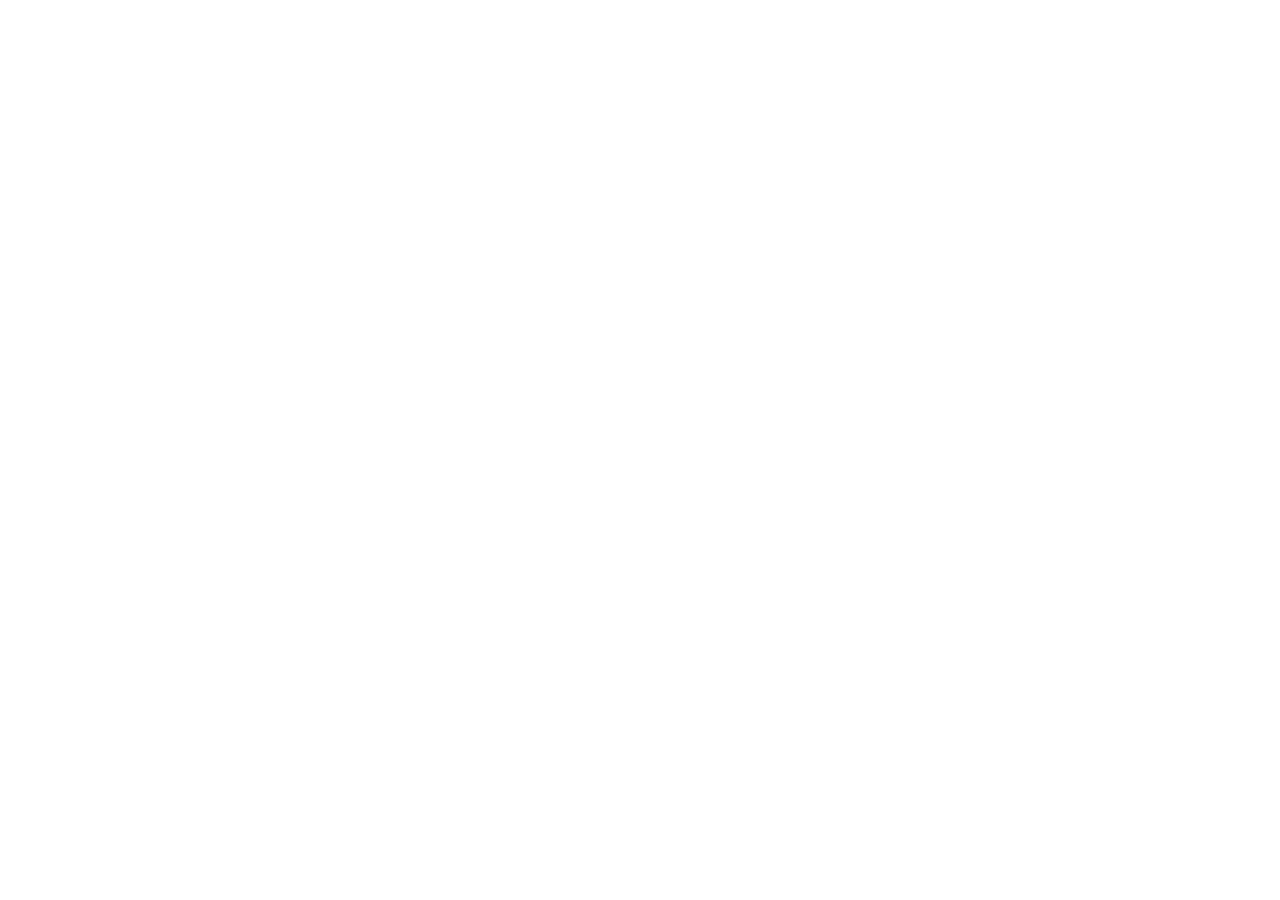
==== Week_37/pages/about.html @ 925dba06 "added text and information in the footer, and made it stylish" ====
<!DOCTYPE html>
<html lang="en">
<head>
    <meta charset="UTF-8">
    <meta name="viewport" content="width=device-width, initial-scale=1.0">
    <title>Gold Saucer</title>
</head>
<body>
    
</body>
</html>
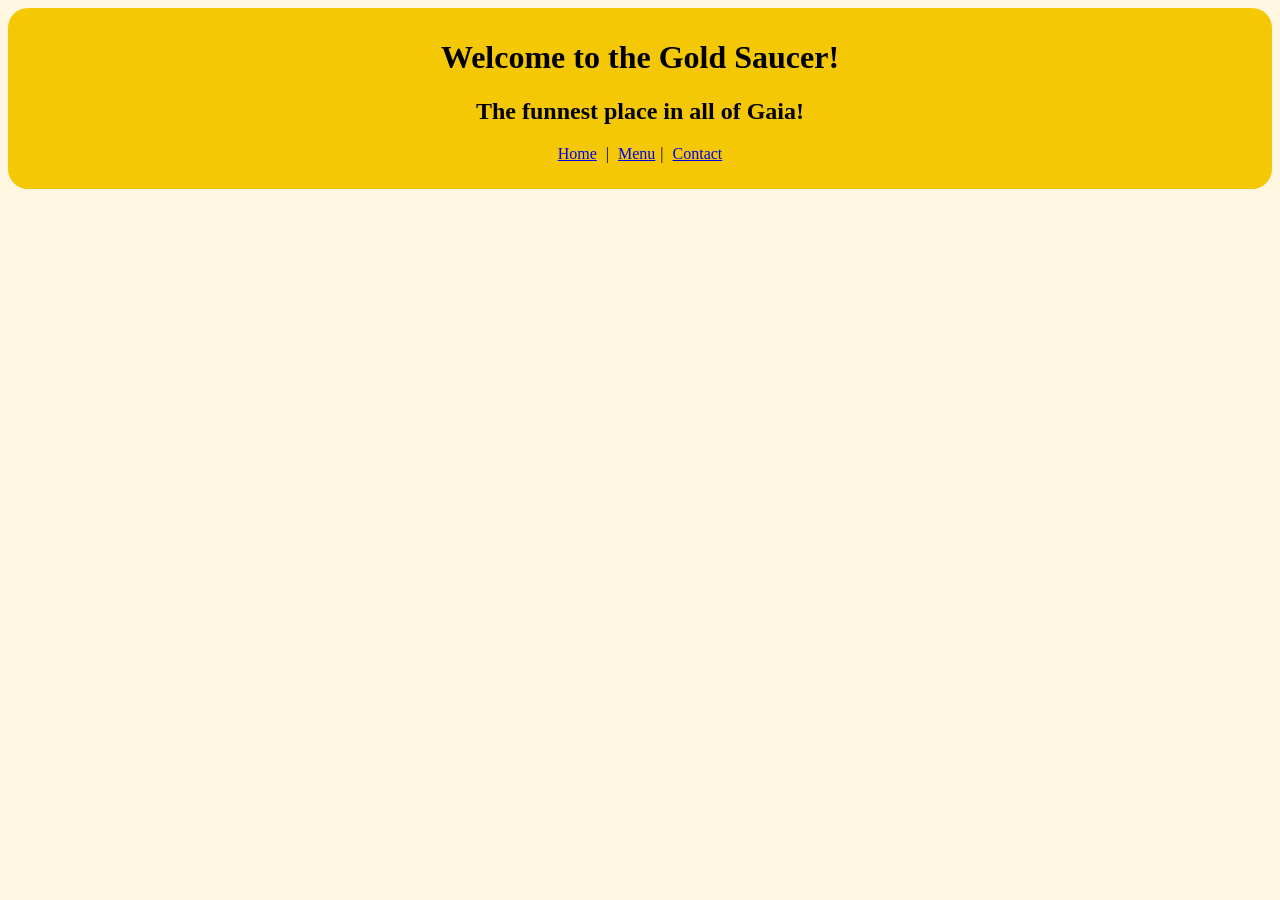
==== commit 95460e1c: "added links between pages n stuff" ====
--- a/Week_37/pages/about.html
+++ b/Week_37/pages/about.html
@@ -3,9 +3,22 @@
 <head>
     <meta charset="UTF-8">
     <meta name="viewport" content="width=device-width, initial-scale=1.0">
+    <link rel="stylesheet" href="../style/style.css">
     <title>Gold Saucer</title>
 </head>
 <body>
+    <body style="background-color: rgba(255, 247, 225, 0.99);">
+        <header >
+            <h1 href="../Index.html" class="headings">Welcome to the Gold Saucer!</h1>
+            <h2 class="headings">The funnest place in all of Gaia!</h2>
+            <nav style="text-align: center;">
+                <p>
+                    <a class="navLink" href="../Index.html">Home</a> |
+                    <a class="navLink" href="menu.html">Menu</a>|
+                    <a class="navLink" href="contact.html">Contact</a>
+                </p>
+            </nav>
+        </header>
     
 </body>
 </html>
--- a/Week_37/style/style.css
+++ b/Week_37/style/style.css
@@ -0,0 +1,34 @@
+header {
+    background-color: rgb(244, 200, 4);
+    padding: 10px;
+    border-radius: 20px;
+    margin: auto;
+}
+
+.headings {
+    text-align: center;
+}
+
+.navLink {
+    padding-left: 5px;
+    padding-right: 5px;
+}
+
+.images {
+    border-radius: 20px;
+    border-color: black;
+    border-width: 4px;
+    border-style: solid;
+}
+
+footer {
+    background-color: rgb(244, 200, 4);
+    padding: 10px;
+    border-radius: 20px;
+    height:140px;
+}
+
+.footerDivs {
+    float: left;
+    margin-left: 20px;    
+}
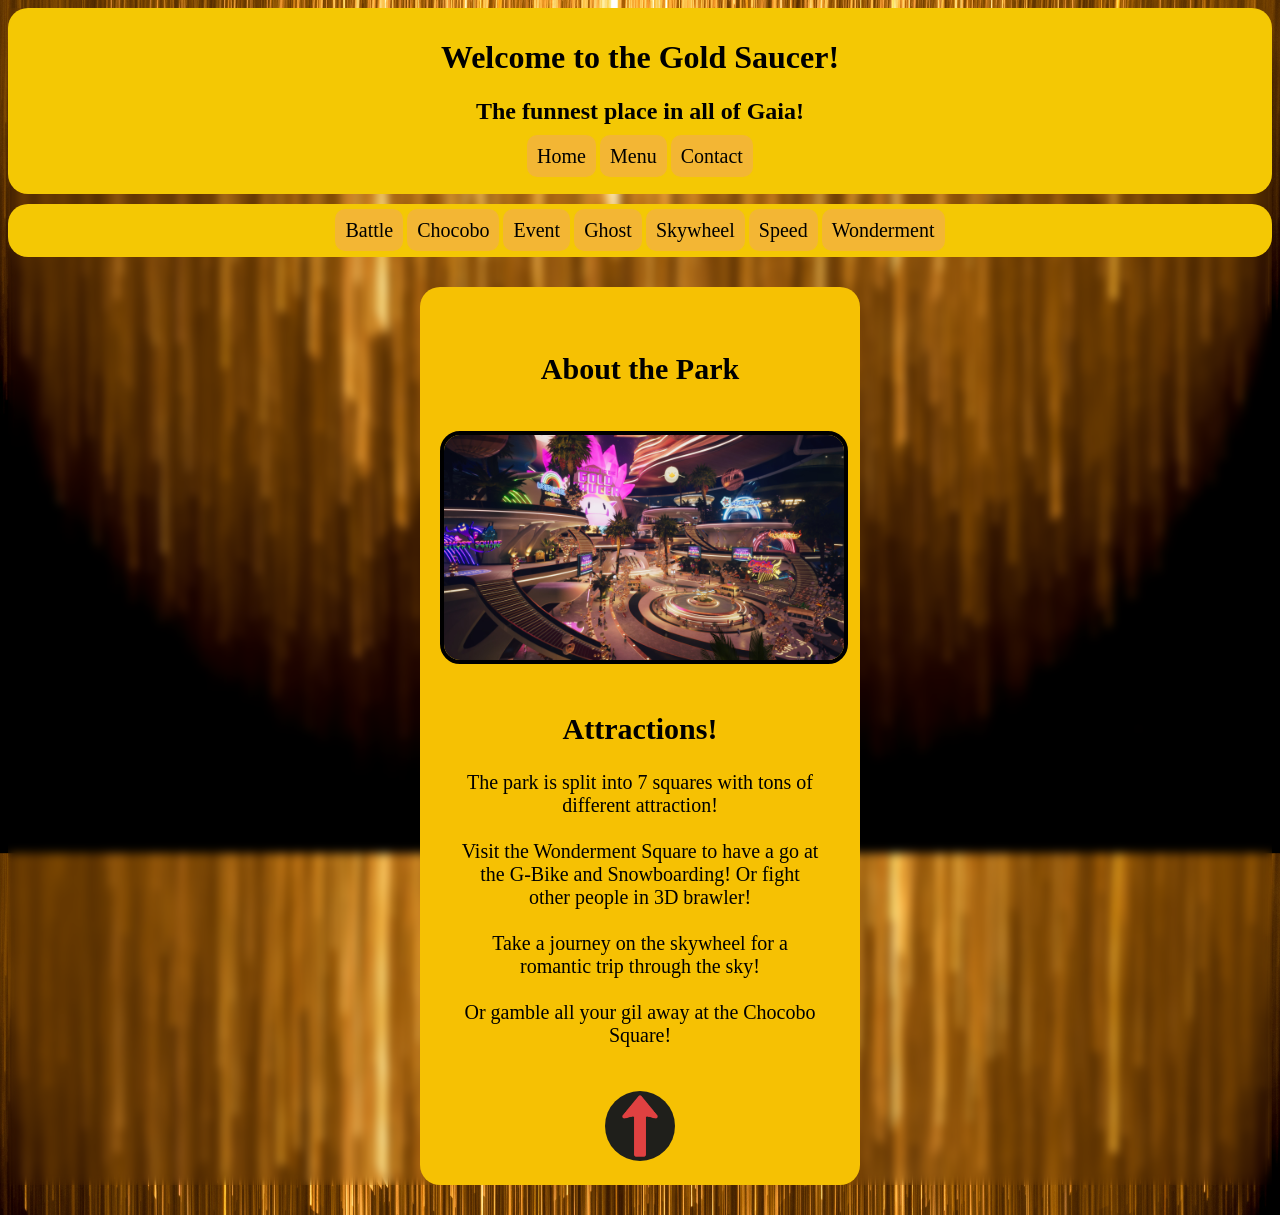
==== commit 874d5d64: "changed folder structure and added info on about page" ====
--- a/Week_37/pages/about.html
+++ b/Week_37/pages/about.html
@@ -8,17 +8,49 @@
 </head>
 <body>
     <body style="background-color: rgba(255, 247, 225, 0.99);">
-        <header >
+        <header id="top" >
             <h1 href="../Index.html" class="headings">Welcome to the Gold Saucer!</h1>
             <h2 class="headings">The funnest place in all of Gaia!</h2>
             <nav style="text-align: center;">
                 <p>
-                    <a class="navLink" href="../Index.html">Home</a> |
-                    <a class="navLink" href="menu.html">Menu</a>|
-                    <a class="navLink" href="contact.html">Contact</a>
+                    <a class="navLink" href="../Index.html">Home</a>
+                    <a class="navLink" href="menu.html">Menu</a>
+                    <a class="navLink" href="information/contact.html">Contact</a>
                 </p>
             </nav>
         </header>
-    
+        <nav id="smallNavBar">
+            <a class="navLink" href="">Battle</a>
+            <a class="navLink" href="">Chocobo</a>
+            <a class="navLink" href="">Event</a>
+            <a class="navLink" href="">Ghost</a>
+            <a class="navLink" href="">Skywheel</a>
+            <a class="navLink" href="">Speed</a>
+            <a class="navLink" href="">Wonderment</a>
+        </nav>
+    <main>
+            <section style="text-align: center;">
+                <article class="textBox">
+                    <h2>About the Park</h2>
+
+                </article>
+                <img class="images" src="../images/goldSaucerInside.jpg" alt="Image of the Gold Saucer from the outside" width="400px">
+            
+            </section>
+            <section class="textBox">
+                <h2 class="headings">Attractions!</h2>
+                <p>The park is split into 7 squares with tons of different attraction!<br><br>
+                    Visit the Wonderment Square to have a go at the G-Bike and Snowboarding! Or fight other people in 3D brawler! <br><br>
+
+                    Take a journey on the skywheel for a romantic trip through the sky!<br><br>
+
+                    Or gamble all your gil away at the Chocobo Square!
+
+                    
+                </p>
+                <h3 class="headings"></h3>
+            </section>
+            <a href="#top"><img id="arrow" src="../images/upArrow.png"></a>
+        </main>
 </body>
 </html>
--- a/Week_37/style/style.css
+++ b/Week_37/style/style.css
@@ -5,13 +5,29 @@
     margin: auto;
 }
 
+body {
+    background-image: url(../images/goldBackground.jpg);
+    background-repeat: repeat-y;
+    background-size: 100%;
+    backdrop-filter: blur(5px);
+    
+}
+
 .headings {
     text-align: center;
 }
 
 .navLink {
-    padding-left: 5px;
-    padding-right: 5px;
+    color: black;
+    text-decoration: none;
+    font-size: 20px;
+    padding:10px;
+    background-color: rgb(243, 182, 52);
+    border-radius: 10px;
+}
+
+.navLink:hover {
+    background-color: rgb(234, 167, 42);
 }
 
 .images {
@@ -31,4 +47,50 @@
 .footerDivs {
     float: left;
     margin-left: 20px;    
+}
+
+main {
+    text-align: center;
+    width: 400px;
+    background-color: rgb(246, 193, 3);
+    padding: 20px;
+    border-radius: 20px;
+    margin: auto;
+    margin-top: 30px;
+    margin-bottom: 30px;
+    position: relative;
+}
+
+.textBox {
+    padding: 20px;
+    font-size: 20px;
+}
+
+#attractionsLink {
+    color: black;
+    text-decoration: none;
+}
+
+#attractionsLink:hover {
+    color: darkgoldenrod;
+    text-decoration: none;
+}
+
+#arrow {
+    background-color: rgb(31, 31, 27);
+    width: 70px;
+    border-radius: 50%;
+}
+
+#arrow:hover {
+    width: 80px;
+}
+
+#smallNavBar {
+    text-align: center;
+    background-color: rgb(244, 200, 4);
+    padding: 15px;
+    border-radius: 20px;
+    margin: auto;
+    margin-top: 10px;
 }
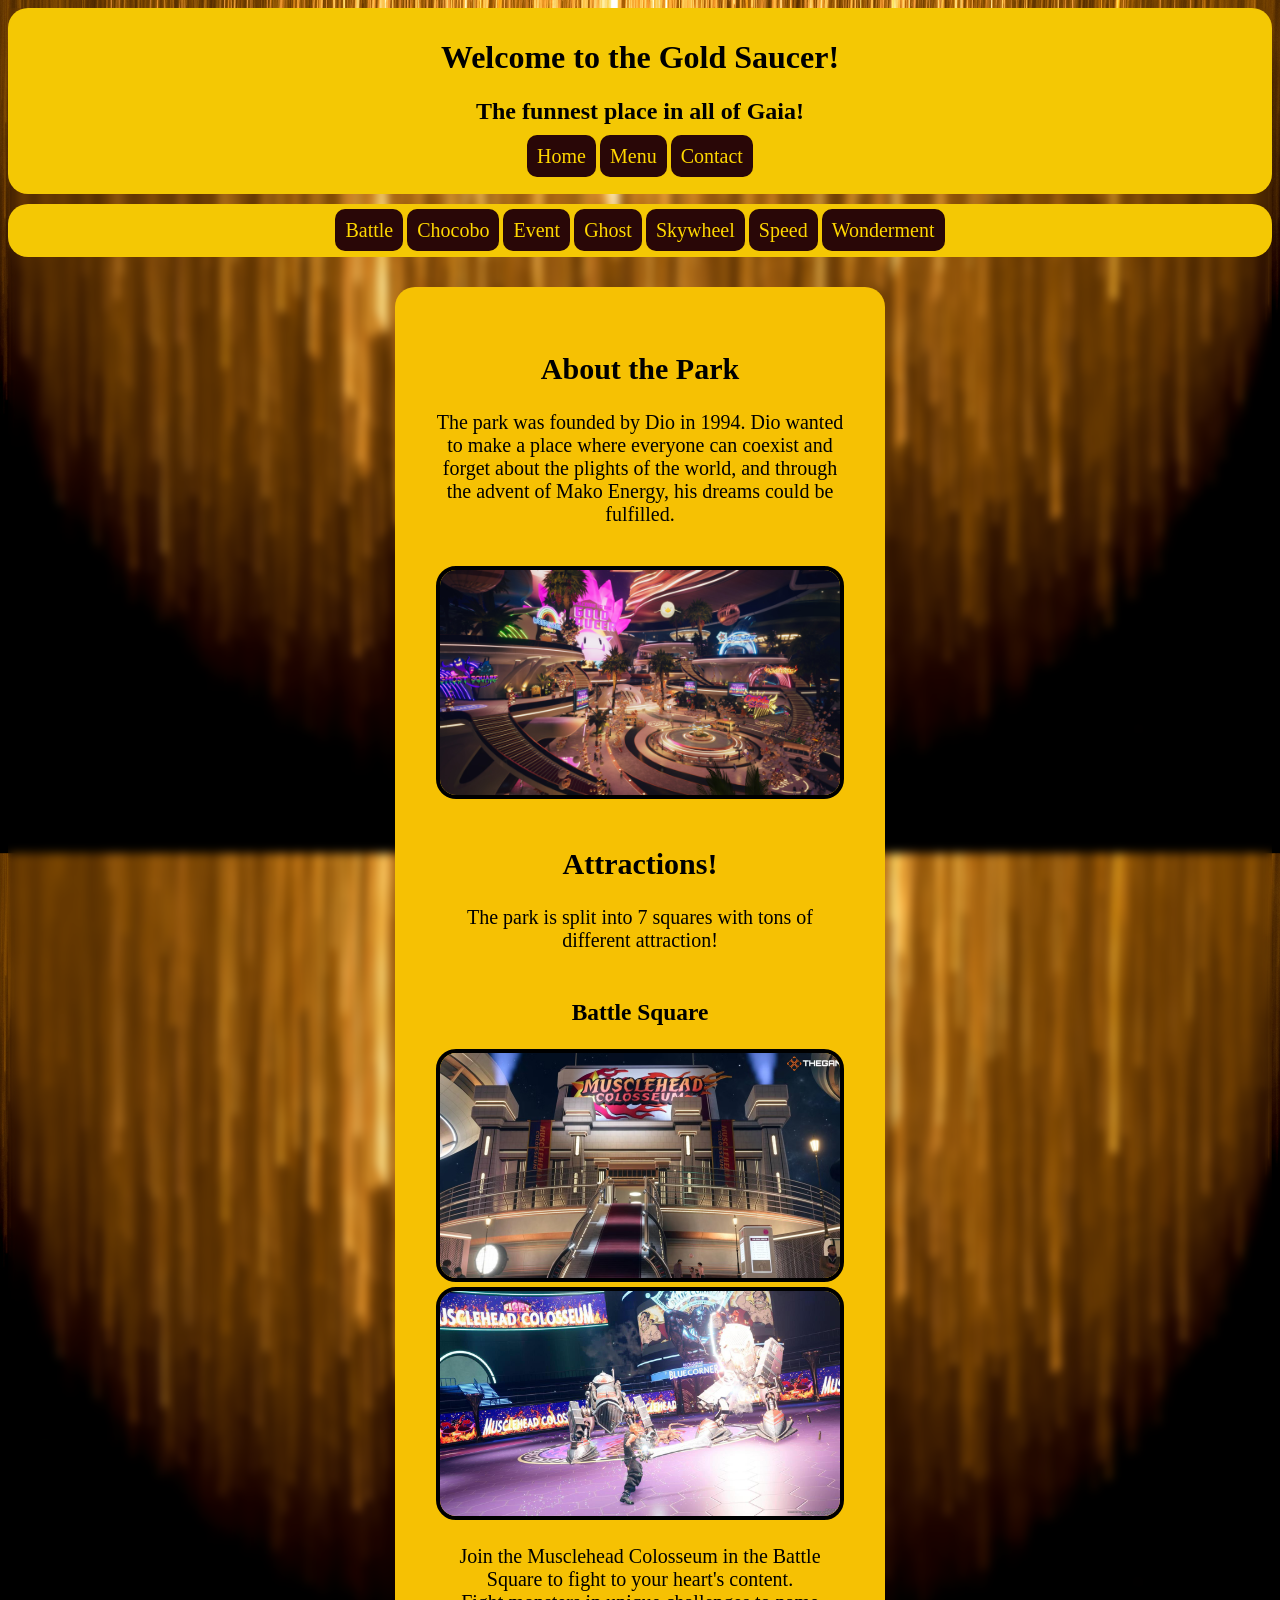
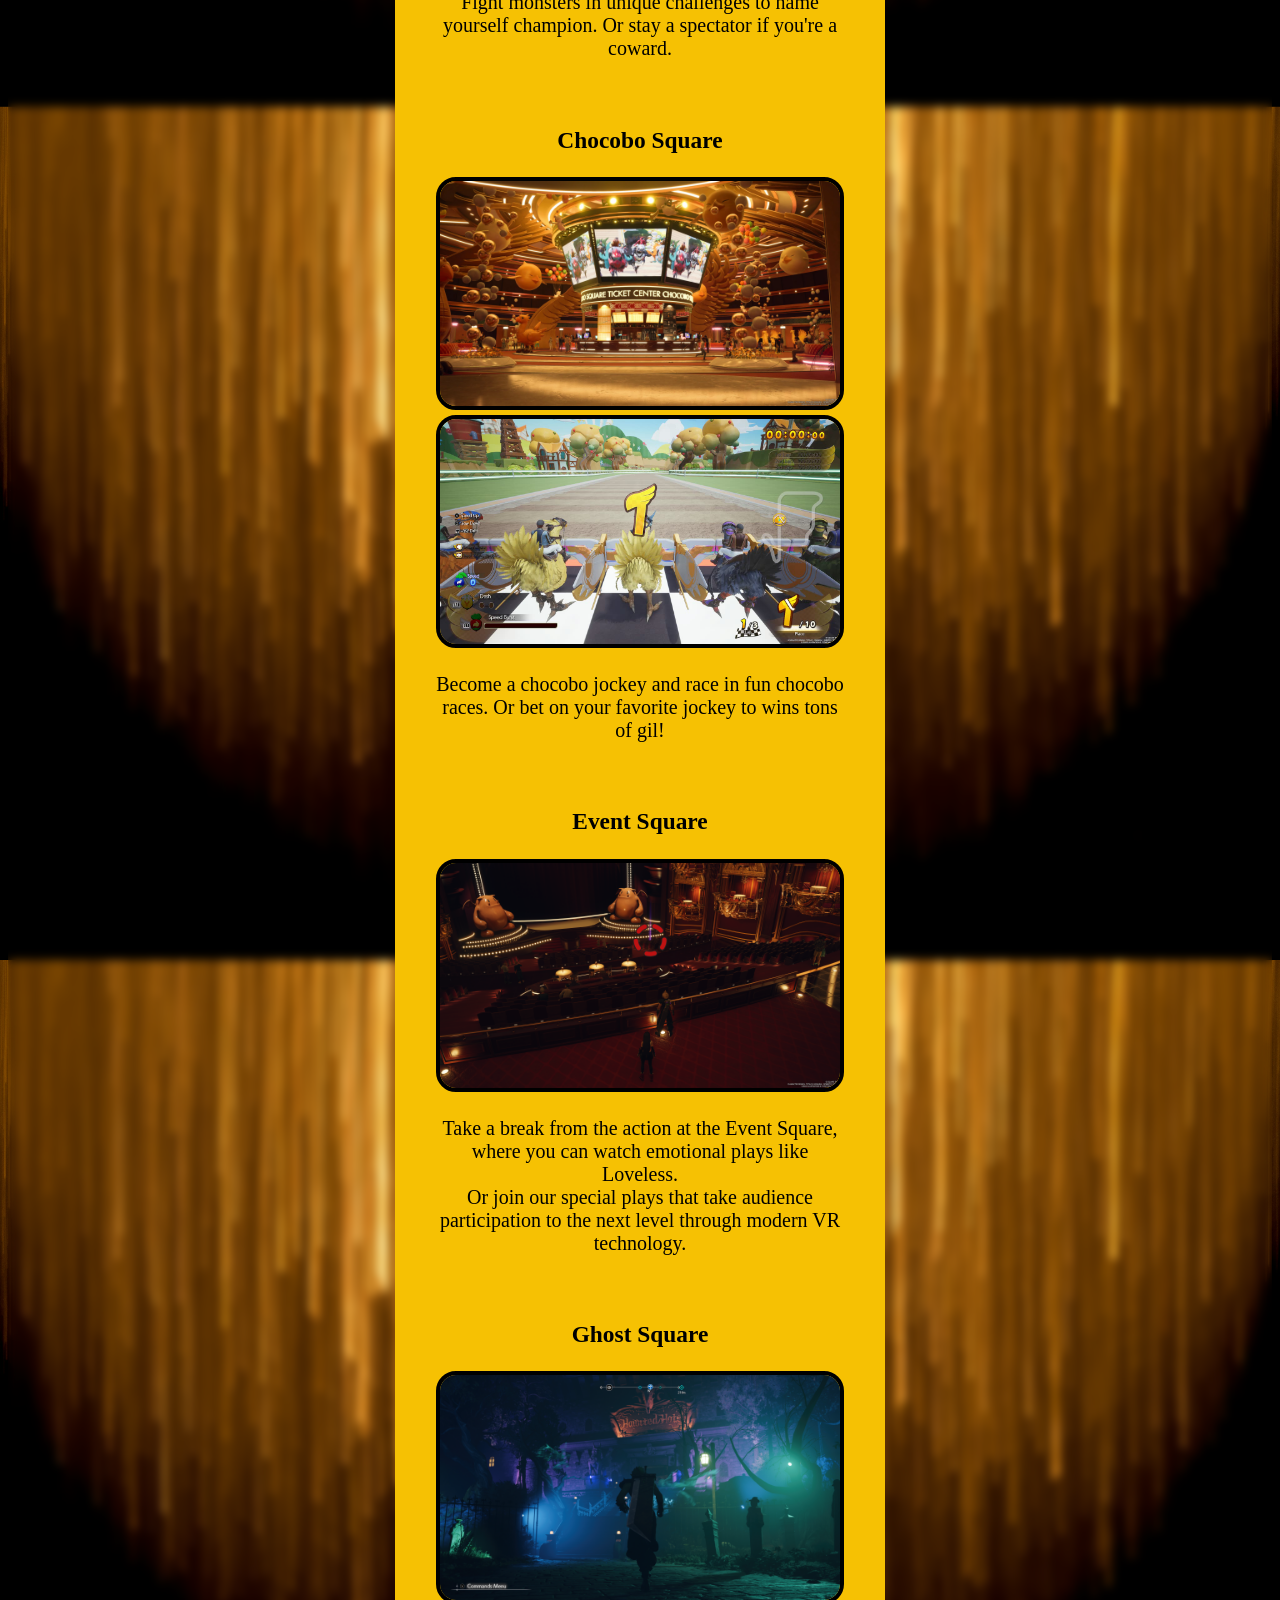
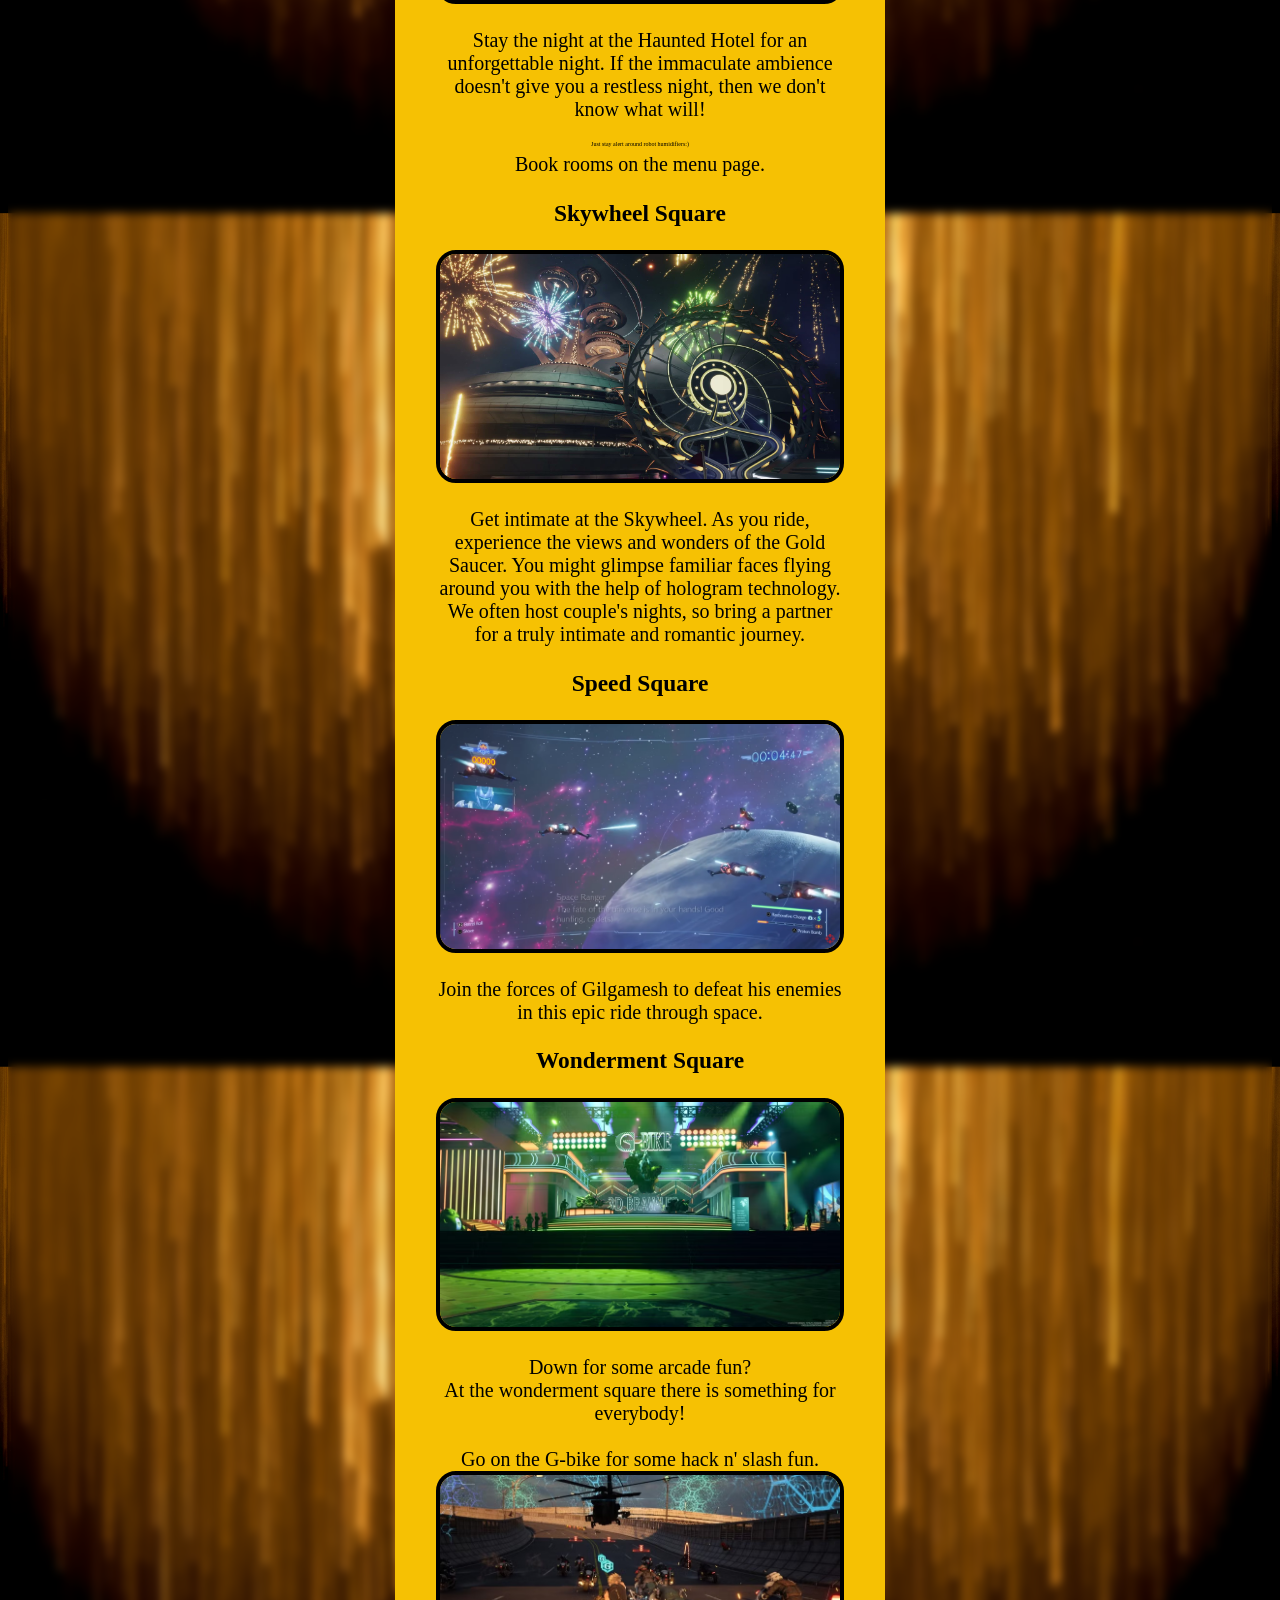
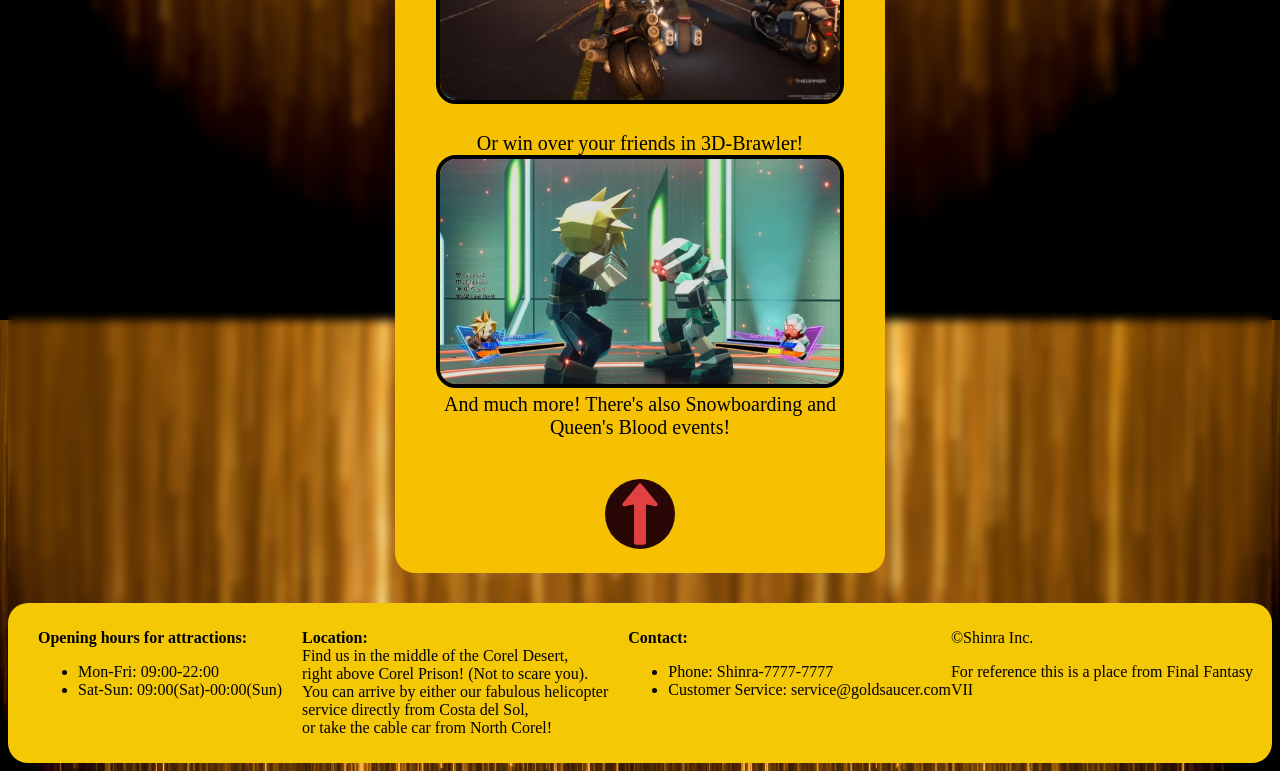
==== commit 1714a48e: "Added images, and set up the contact and menu pages" ====
--- a/Week_37/pages/about.html
+++ b/Week_37/pages/about.html
@@ -20,37 +20,123 @@
             </nav>
         </header>
         <nav id="smallNavBar">
-            <a class="navLink" href="">Battle</a>
-            <a class="navLink" href="">Chocobo</a>
-            <a class="navLink" href="">Event</a>
-            <a class="navLink" href="">Ghost</a>
-            <a class="navLink" href="">Skywheel</a>
-            <a class="navLink" href="">Speed</a>
-            <a class="navLink" href="">Wonderment</a>
+            <a class="navLink" href="#battleSquare">Battle</a>
+            <a class="navLink" href="#chocoboSquare">Chocobo</a>
+            <a class="navLink" href="#eventSquare">Event</a>
+            <a class="navLink" href="#ghostSquare">Ghost</a>
+            <a class="navLink" href="#skySquare">Skywheel</a>
+            <a class="navLink" href="#speedSquare">Speed</a>
+            <a class="navLink" href="#wonderSquare">Wonderment</a>
         </nav>
     <main>
             <section style="text-align: center;">
                 <article class="textBox">
                     <h2>About the Park</h2>
+                    <p>The park was founded by Dio in 1994.
+                        Dio wanted to make a place where everyone can coexist and forget about the plights of the world,
+                        and through the advent of Mako Energy, his dreams could be fulfilled.
+
+                    </p>
 
                 </article>
-                <img class="images" src="../images/goldSaucerInside.jpg" alt="Image of the Gold Saucer from the outside" width="400px">
+                <img class="images" src="../images/goldSaucerInside.jpg" alt="Image of the Gold Saucer from the outside">
             
             </section>
             <section class="textBox">
                 <h2 class="headings">Attractions!</h2>
-                <p>The park is split into 7 squares with tons of different attraction!<br><br>
-                    Visit the Wonderment Square to have a go at the G-Bike and Snowboarding! Or fight other people in 3D brawler! <br><br>
+                    <p>The park is split into 7 squares with tons of different attraction!<br><br>
+                <h3 id="battleSquare">Battle Square</h3>
+                    <img class="images" src="../images/squareBattle.jpg" alt="Musclehead Colosseum from Final Fantasy VII Rebirth">
+                    <img class="images" src="../images/squareBattle2.jpg" alt="Inside of the colosseum. Guy fights 2 robots.">
+                    <p>
+                        Join the Musclehead Colosseum in the Battle Square to fight to your heart's content.<br>
+                        Fight monsters in unique challenges to name yourself champion. Or stay a spectator if you're a coward.
+                    </p> <br>
 
-                    Take a journey on the skywheel for a romantic trip through the sky!<br><br>
+                <h3 id="chocoboSquare">Chocobo Square</h3>
+                    <img class="images" src="../images/squareChocobo.jpg" alt="Chocobo Square image">
+                    <img class="images" src="../images/squareChocobo2.jpg" alt="Start of a chocobo race.">
+                    <p>
+                        Become a chocobo jockey and race in fun chocobo races. Or bet on your favorite jockey to wins tons of gil!
+                    </p><br>
 
-                    Or gamble all your gil away at the Chocobo Square!
+                <h3 id="eventSquare">Event Square</h3>
+                    <img class="images" src="../images/squareEvent.jpg" alt="Event Square Image">
+                    <p>
+                        Take a break from the action at the Event Square, where you can watch emotional plays like Loveless.<br> 
+                        Or join our special plays that take audience participation to the next level through modern VR technology.
+                    </p><br>
 
-                    
-                </p>
-                <h3 class="headings"></h3>
+                <h3 id="ghostSquare">Ghost Square</h3>
+                    <img class="images" src="../images/squareGhost.jpg" alt="Haunted Hotel at the ghost square">
+                    <p>
+                        Stay the night at the Haunted Hotel for an unforgettable night.
+                        If the immaculate ambience doesn't give you a restless night, then we don't know what will!
+                        <p style="font-size:6px;">Just stay alert around robot humidifiers:)</p>
+                        Book rooms on the menu page.
+                    </p>
+
+                <h3 id="skySquare">Skywheel Square</h3>
+                    <img class="images" src="../images/squareSky.jpg" alt="The Skywheel Ferris Wheel">
+                    <p>
+                        Get intimate at the Skywheel.  
+                        As you ride, experience the views and wonders of the Gold Saucer. 
+                        You might glimpse familiar faces flying around you with the help of hologram technology.<br>
+                        We often host couple's nights, so bring a partner for a truly intimate and romantic journey.
+                    </p>
+
+                <h3 id="speedSquare">Speed Square</h3>
+                    <img class="images" src="../images/squareSpeed.jpg" alt="Galactic Saviors ride">
+                    <p>
+                        Join the forces of Gilgamesh to defeat his enemies in this epic ride through space.
+                    </p>
+
+                <h3 id="wonderSquare">Wonderment Square</h3>
+                    <img class="images" src="../images/squareWonder.jpg" alt="Wonderment Square plaza">
+                    <p>
+                        Down for some arcade fun?<br>
+                        At the wonderment square there is something for everybody!<br><br>
+                        Go on the G-bike for some hack n' slash fun.<br>
+                        <img class="images" src="../images/squareWonder1.jpg" alt="G-Bike ride"><br><br>
+                        Or win over your friends in 3D-Brawler!<br>
+                        <img class="images" src="../images/squareWonder2.jpg" alt="3D Brawler">
+                        And much more! There's also Snowboarding and Queen's Blood events! 
+                    </p>
+
             </section>
             <a href="#top"><img id="arrow" src="../images/upArrow.png"></a>
         </main>
+
+        <footer>
+            <div class="footerDivs">
+                <p><b>Opening hours for attractions:</b></p>
+                <ul>
+                    <li>Mon-Fri: 09:00-22:00</li>
+                    <li>Sat-Sun: 09:00(Sat)-00:00(Sun)</li>
+
+                </ul>
+            </div>
+            <div class="footerDivs">
+                <p><b>Location:</b><br>
+                    Find us in the middle of the Corel Desert,<br>
+                    right above Corel Prison! (Not to scare you).<br>
+                    You can arrive by either our fabulous helicopter<br>
+                    service directly from Costa del Sol,<br>
+                    or take the cable car from North Corel!
+                </p>
+            </div>
+            <div class="footerDivs">
+                <p><b>Contact:</b></p>
+                <ul>
+                    <li>Phone: Shinra-7777-7777</li>
+                    <li>Customer Service: service@goldsaucer.com</li>
+                </ul>
+            </div>
+            
+            <p>&#169;Shinra Inc.</p>
+            
+                <p>For reference this is a place from Final Fantasy VII</p>
+            
+        </footer>
 </body>
 </html>
--- a/Week_37/style/style.css
+++ b/Week_37/style/style.css
@@ -18,16 +18,17 @@
 }
 
 .navLink {
-    color: black;
+    color: gold;
     text-decoration: none;
     font-size: 20px;
     padding:10px;
-    background-color: rgb(243, 182, 52);
+    background-color: rgb(41, 7, 7);
     border-radius: 10px;
 }
 
 .navLink:hover {
     background-color: rgb(234, 167, 42);
+    color:black;
 }
 
 .images {
@@ -35,6 +36,7 @@
     border-color: black;
     border-width: 4px;
     border-style: solid;
+    width: 400px;
 }
 
 footer {
@@ -51,7 +53,7 @@
 
 main {
     text-align: center;
-    width: 400px;
+    width: 450px;
     background-color: rgb(246, 193, 3);
     padding: 20px;
     border-radius: 20px;
@@ -77,13 +79,13 @@
 }
 
 #arrow {
-    background-color: rgb(31, 31, 27);
+    background-color: rgb(41, 7, 7);
     width: 70px;
     border-radius: 50%;
 }
 
 #arrow:hover {
-    width: 80px;
+    background-color: gold;
 }
 
 #smallNavBar {
